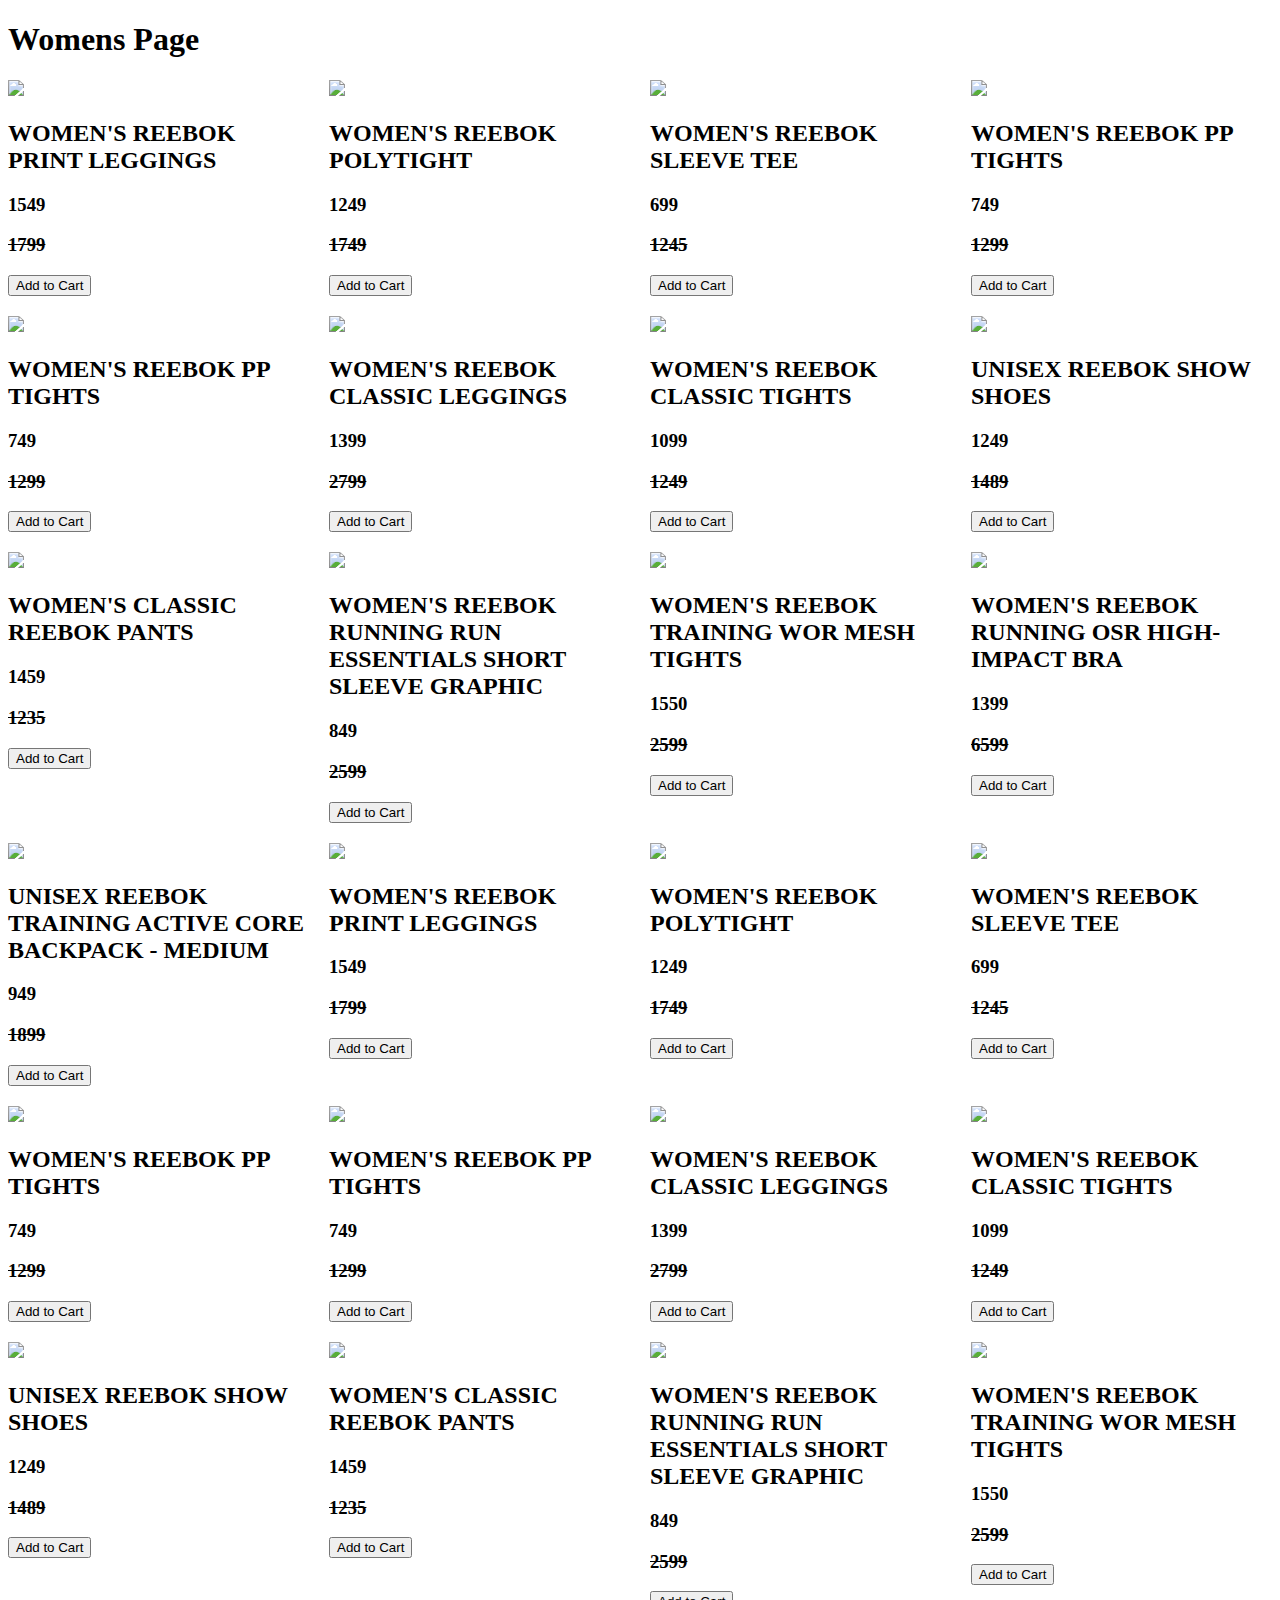
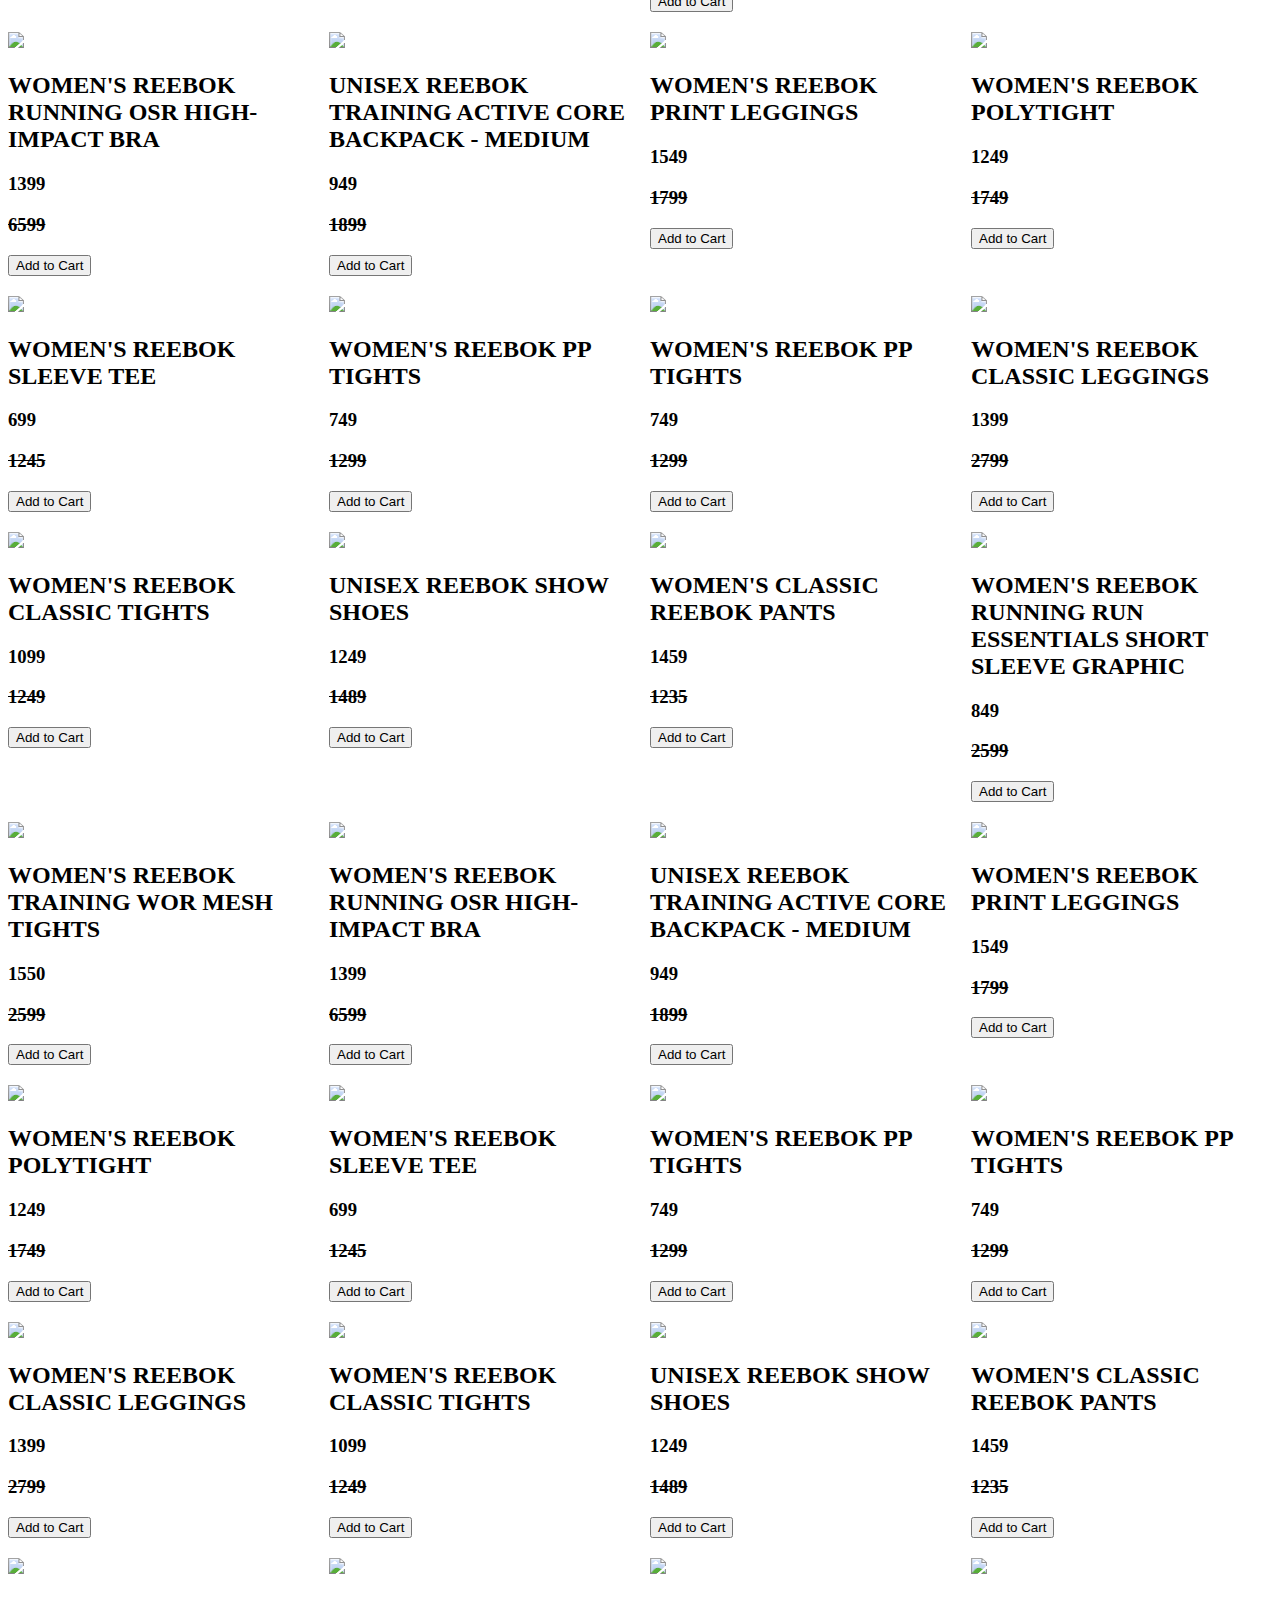
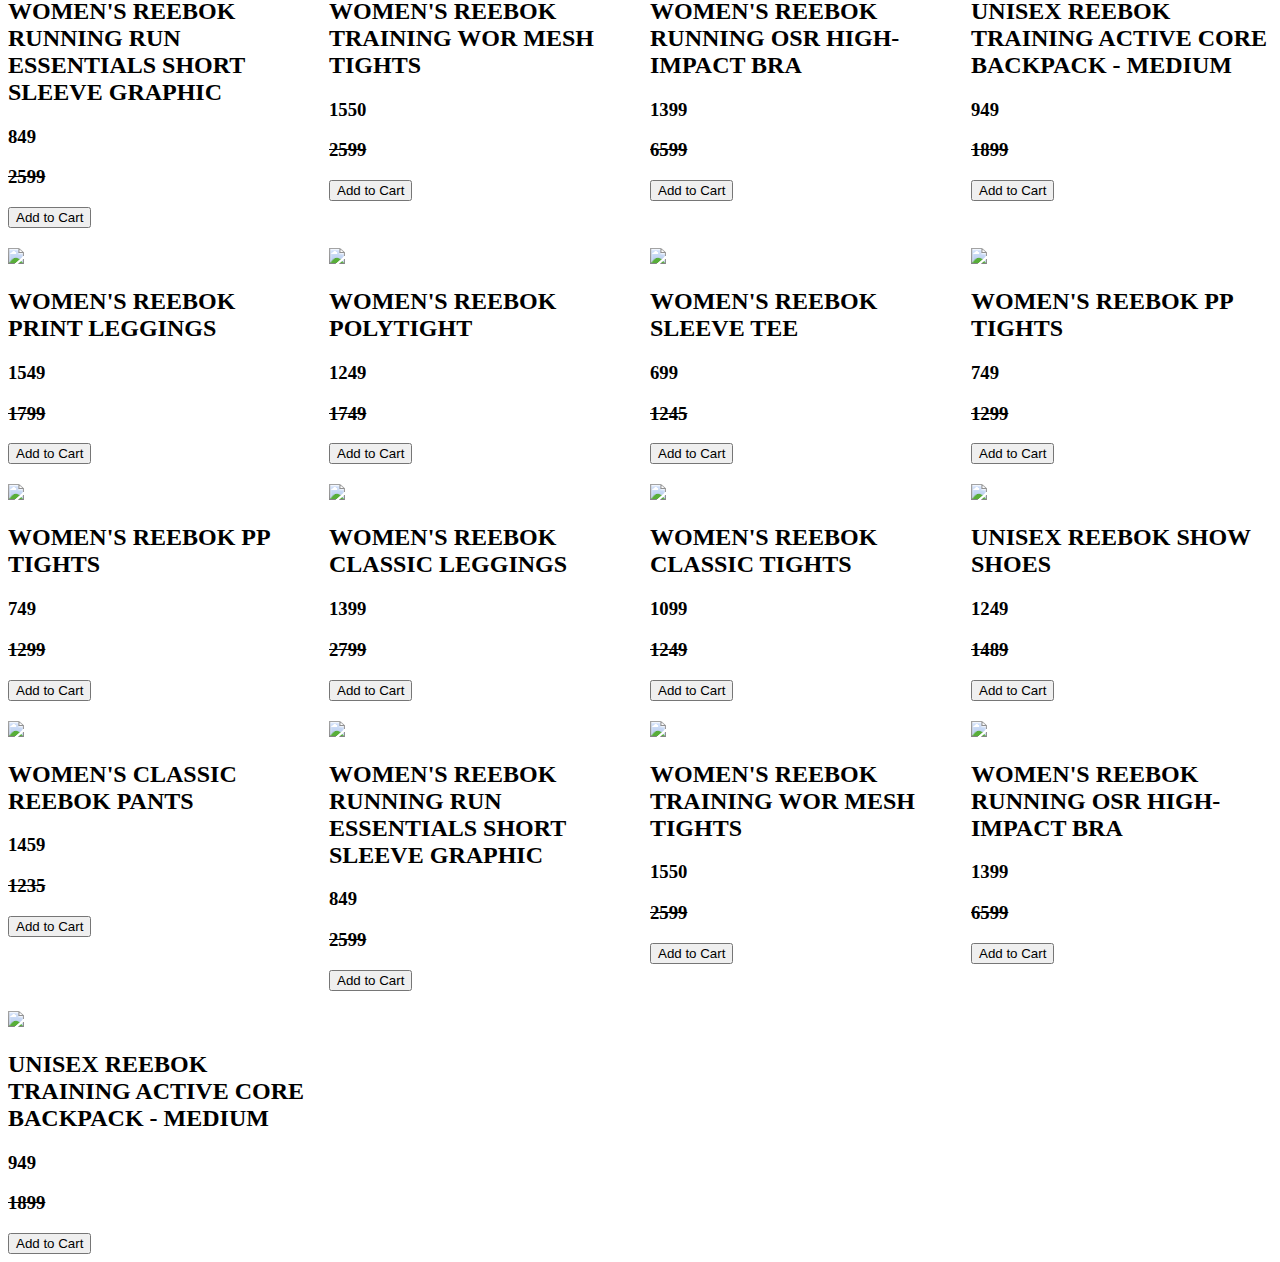
==== day-2/womens.html @ 941a07dd "myasnmt1" ====
<!DOCTYPE html>
<html lang="en">
<head>
    <meta charset="UTF-8">
    <meta http-equiv="X-UA-Compatible" content="IE=edge">
    <meta name="viewport" content="width=device-width, initial-scale=1.0">
    <title>Document</title>
    <style>
        #productpage{
            display: grid;
            grid-template-columns: repeat(4,1fr);
            gap: 20px;
            
        }
        h3+h3{
            text-decoration: line-through;
        }
    </style>
</head>
<body>
    <h1>Womens Page</h1>
    <div id="productpage">

    </div>
</body>
</html>

<script>

var womensData = [
    {
      image_url:
        "https://content.shop4reebok.com/static/Product-GL2296/reebok_GL2296_1.jpg.plp",
      name: "WOMEN'S REEBOK PRINT LEGGINGS ",
      price: 1549,
      strikedoffprice: 1799,
    },
    {
      image_url:
        "https://content.shop4reebok.com/static/Product-GV5726/reebok_GV5726_1.jpg.plp",
      name: "WOMEN'S REEBOK POLYTIGHT",
      price: 1249,
      strikedoffprice: 1749,
    },
    {
      image_url:
        "https://content.shop4reebok.com/static/Product-GT2338/reebok_GT2338_1.jpg.plp",
      name: "WOMEN'S REEBOK SLEEVE TEE",
      price: 699,
      strikedoffprice: 1245,
    },
    {
      image_url:
        "https://content.shop4reebok.com/static/Product-GL2841/adidas_GL2841_1.jpg.plp",
      name: "WOMEN'S REEBOK PP TIGHTS",
      price: 749,
      strikedoffprice: 1299,
    },
    {
      image_url:
        "https://content.shop4reebok.com/static/Product-GL2842/adidas_GL2842_1.jpg.plp",
      name: "WOMEN'S REEBOK PP TIGHTS",
      price: 749,
      strikedoffprice: 1299,
    },
    {
      image_url:
        "https://content.shop4reebok.com/static/Product-GK6777/reebok_GK6777_1.jpg.plp",
      name: "WOMEN'S REEBOK CLASSIC LEGGINGS",
      price: 1399,
      strikedoffprice: 2799,
    },
    {
      image_url:
        "https://content.shop4reebok.com/static/Product-GM3404/adidas_GM3404_1.jpg.plp",
      name: "WOMEN'S REEBOK CLASSIC TIGHTS",
      price: 1099,
      strikedoffprice: 1249,
    },
    {
      image_url:
        "https://content.shop4reebok.com/static/Product-GL5609/reebok_GL5609_1.jpg.plp",
      name: "UNISEX REEBOK SHOW SHOES",
      price: 1249,
      strikedoffprice: 1489,
    },
    {
      image_url:
        "https://content.shop4reebok.com/static/Product-GK6777/reebok_GK6777_1.jpg.plp",
      name: "WOMEN'S CLASSIC REEBOK PANTS",
      price: 1459,
      strikedoffprice: 1235,
    },
    {
      image_url:
        "https://content.shop4reebok.com/static/Product-GT2355/reebok_GT2355_1.jpg.plp",
      name: "WOMEN'S REEBOK RUNNING RUN ESSENTIALS SHORT SLEEVE GRAPHIC",
      price: 849,
      strikedoffprice: 2599,
    },
    {
      image_url:
        "https://content.shop4reebok.com/static/Product-GM3404/adidas_GM3404_1.jpg.plp",
      name: "WOMEN'S REEBOK TRAINING WOR MESH TIGHTS",
      price: 1550,
      strikedoffprice: 2599,
    },
    {
      image_url:
        "https://content.shop4reebok.com/static/Product-GM5610/reebok_GM5610_1.jpg.plp",
      name: "WOMEN'S REEBOK RUNNING OSR HIGH-IMPACT BRA",
      price: 1399,
      strikedoffprice: 6599,
    },
    {
      image_url:
        "https://content.shop4reebok.com/static/Product-FQ5266/UNISEX_TRAINING_BAGS_FQ5266_1.jpg.plp",
      name: "UNISEX REEBOK TRAINING ACTIVE CORE BACKPACK - MEDIUM",
      price: 949,
      strikedoffprice: 1899,
    },
    {
      image_url:
        "https://content.shop4reebok.com/static/Product-GL2296/reebok_GL2296_1.jpg.plp",
      name: "WOMEN'S REEBOK PRINT LEGGINGS ",
      price: 1549,
      strikedoffprice: 1799,
    },
    {
      image_url:
        "https://content.shop4reebok.com/static/Product-GV5726/reebok_GV5726_1.jpg.plp",
      name: "WOMEN'S REEBOK POLYTIGHT",
      price: 1249,
      strikedoffprice: 1749,
    },
    {
      image_url:
        "https://content.shop4reebok.com/static/Product-GT2338/reebok_GT2338_1.jpg.plp",
      name: "WOMEN'S REEBOK SLEEVE TEE",
      price: 699,
      strikedoffprice: 1245,
    },
    {
      image_url:
        "https://content.shop4reebok.com/static/Product-GL2841/adidas_GL2841_1.jpg.plp",
      name: "WOMEN'S REEBOK PP TIGHTS",
      price: 749,
      strikedoffprice: 1299,
    },
    {
      image_url:
        "https://content.shop4reebok.com/static/Product-GL2842/adidas_GL2842_1.jpg.plp",
      name: "WOMEN'S REEBOK PP TIGHTS",
      price: 749,
      strikedoffprice: 1299,
    },
    {
      image_url:
        "https://content.shop4reebok.com/static/Product-GK6777/reebok_GK6777_1.jpg.plp",
      name: "WOMEN'S REEBOK CLASSIC LEGGINGS",
      price: 1399,
      strikedoffprice: 2799,
    },
    {
      image_url:
        "https://content.shop4reebok.com/static/Product-GM3404/adidas_GM3404_1.jpg.plp",
      name: "WOMEN'S REEBOK CLASSIC TIGHTS",
      price: 1099,
      strikedoffprice: 1249,
    },
    {
      image_url:
        "https://content.shop4reebok.com/static/Product-GL5609/reebok_GL5609_1.jpg.plp",
      name: "UNISEX REEBOK SHOW SHOES",
      price: 1249,
      strikedoffprice: 1489,
    },
    {
      image_url:
        "https://content.shop4reebok.com/static/Product-GK6777/reebok_GK6777_1.jpg.plp",
      name: "WOMEN'S CLASSIC REEBOK PANTS",
      price: 1459,
      strikedoffprice: 1235,
    },
    {
      image_url:
        "https://content.shop4reebok.com/static/Product-GT2355/reebok_GT2355_1.jpg.plp",
      name: "WOMEN'S REEBOK RUNNING RUN ESSENTIALS SHORT SLEEVE GRAPHIC",
      price: 849,
      strikedoffprice: 2599,
    },
    {
      image_url:
        "https://content.shop4reebok.com/static/Product-GM3404/adidas_GM3404_1.jpg.plp",
      name: "WOMEN'S REEBOK TRAINING WOR MESH TIGHTS",
      price: 1550,
      strikedoffprice: 2599,
    },
    {
      image_url:
        "https://content.shop4reebok.com/static/Product-GM5610/reebok_GM5610_1.jpg.plp",
      name: "WOMEN'S REEBOK RUNNING OSR HIGH-IMPACT BRA",
      price: 1399,
      strikedoffprice: 6599,
    },
    {
      image_url:
        "https://content.shop4reebok.com/static/Product-FQ5266/UNISEX_TRAINING_BAGS_FQ5266_1.jpg.plp",
      name: "UNISEX REEBOK TRAINING ACTIVE CORE BACKPACK - MEDIUM",
      price: 949,
      strikedoffprice: 1899,
    },
    {
      image_url:
        "https://content.shop4reebok.com/static/Product-GL2296/reebok_GL2296_1.jpg.plp",
      name: "WOMEN'S REEBOK PRINT LEGGINGS ",
      price: 1549,
      strikedoffprice: 1799,
    },
    {
      image_url:
        "https://content.shop4reebok.com/static/Product-GV5726/reebok_GV5726_1.jpg.plp",
      name: "WOMEN'S REEBOK POLYTIGHT",
      price: 1249,
      strikedoffprice: 1749,
    },
    {
      image_url:
        "https://content.shop4reebok.com/static/Product-GT2338/reebok_GT2338_1.jpg.plp",
      name: "WOMEN'S REEBOK SLEEVE TEE",
      price: 699,
      strikedoffprice: 1245,
    },
    {
      image_url:
        "https://content.shop4reebok.com/static/Product-GL2841/adidas_GL2841_1.jpg.plp",
      name: "WOMEN'S REEBOK PP TIGHTS",
      price: 749,
      strikedoffprice: 1299,
    },
    {
      image_url:
        "https://content.shop4reebok.com/static/Product-GL2842/adidas_GL2842_1.jpg.plp",
      name: "WOMEN'S REEBOK PP TIGHTS",
      price: 749,
      strikedoffprice: 1299,
    },
    {
      image_url:
        "https://content.shop4reebok.com/static/Product-GK6777/reebok_GK6777_1.jpg.plp",
      name: "WOMEN'S REEBOK CLASSIC LEGGINGS",
      price: 1399,
      strikedoffprice: 2799,
    },
    {
      image_url:
        "https://content.shop4reebok.com/static/Product-GM3404/adidas_GM3404_1.jpg.plp",
      name: "WOMEN'S REEBOK CLASSIC TIGHTS",
      price: 1099,
      strikedoffprice: 1249,
    },
    {
      image_url:
        "https://content.shop4reebok.com/static/Product-GL5609/reebok_GL5609_1.jpg.plp",
      name: "UNISEX REEBOK SHOW SHOES",
      price: 1249,
      strikedoffprice: 1489,
    },
    {
      image_url:
        "https://content.shop4reebok.com/static/Product-GK6777/reebok_GK6777_1.jpg.plp",
      name: "WOMEN'S CLASSIC REEBOK PANTS",
      price: 1459,
      strikedoffprice: 1235,
    },
    {
      image_url:
        "https://content.shop4reebok.com/static/Product-GT2355/reebok_GT2355_1.jpg.plp",
      name: "WOMEN'S REEBOK RUNNING RUN ESSENTIALS SHORT SLEEVE GRAPHIC",
      price: 849,
      strikedoffprice: 2599,
    },
    {
      image_url:
        "https://content.shop4reebok.com/static/Product-GM3404/adidas_GM3404_1.jpg.plp",
      name: "WOMEN'S REEBOK TRAINING WOR MESH TIGHTS",
      price: 1550,
      strikedoffprice: 2599,
    },
    {
      image_url:
        "https://content.shop4reebok.com/static/Product-GM5610/reebok_GM5610_1.jpg.plp",
      name: "WOMEN'S REEBOK RUNNING OSR HIGH-IMPACT BRA",
      price: 1399,
      strikedoffprice: 6599,
    },
    {
      image_url:
        "https://content.shop4reebok.com/static/Product-FQ5266/UNISEX_TRAINING_BAGS_FQ5266_1.jpg.plp",
      name: "UNISEX REEBOK TRAINING ACTIVE CORE BACKPACK - MEDIUM",
      price: 949,
      strikedoffprice: 1899,
    },
    {
      image_url:
        "https://content.shop4reebok.com/static/Product-GL2296/reebok_GL2296_1.jpg.plp",
      name: "WOMEN'S REEBOK PRINT LEGGINGS ",
      price: 1549,
      strikedoffprice: 1799,
    },
    {
      image_url:
        "https://content.shop4reebok.com/static/Product-GV5726/reebok_GV5726_1.jpg.plp",
      name: "WOMEN'S REEBOK POLYTIGHT",
      price: 1249,
      strikedoffprice: 1749,
    },
    {
      image_url:
        "https://content.shop4reebok.com/static/Product-GT2338/reebok_GT2338_1.jpg.plp",
      name: "WOMEN'S REEBOK SLEEVE TEE",
      price: 699,
      strikedoffprice: 1245,
    },
    {
      image_url:
        "https://content.shop4reebok.com/static/Product-GL2841/adidas_GL2841_1.jpg.plp",
      name: "WOMEN'S REEBOK PP TIGHTS",
      price: 749,
      strikedoffprice: 1299,
    },
    {
      image_url:
        "https://content.shop4reebok.com/static/Product-GL2842/adidas_GL2842_1.jpg.plp",
      name: "WOMEN'S REEBOK PP TIGHTS",
      price: 749,
      strikedoffprice: 1299,
    },
    {
      image_url:
        "https://content.shop4reebok.com/static/Product-GK6777/reebok_GK6777_1.jpg.plp",
      name: "WOMEN'S REEBOK CLASSIC LEGGINGS",
      price: 1399,
      strikedoffprice: 2799,
    },
    {
      image_url:
        "https://content.shop4reebok.com/static/Product-GM3404/adidas_GM3404_1.jpg.plp",
      name: "WOMEN'S REEBOK CLASSIC TIGHTS",
      price: 1099,
      strikedoffprice: 1249,
    },
    {
      image_url:
        "https://content.shop4reebok.com/static/Product-GL5609/reebok_GL5609_1.jpg.plp",
      name: "UNISEX REEBOK SHOW SHOES",
      price: 1249,
      strikedoffprice: 1489,
    },
    {
      image_url:
        "https://content.shop4reebok.com/static/Product-GK6777/reebok_GK6777_1.jpg.plp",
      name: "WOMEN'S CLASSIC REEBOK PANTS",
      price: 1459,
      strikedoffprice: 1235,
    },
    {
      image_url:
        "https://content.shop4reebok.com/static/Product-GT2355/reebok_GT2355_1.jpg.plp",
      name: "WOMEN'S REEBOK RUNNING RUN ESSENTIALS SHORT SLEEVE GRAPHIC",
      price: 849,
      strikedoffprice: 2599,
    },
    {
      image_url:
        "https://content.shop4reebok.com/static/Product-GM3404/adidas_GM3404_1.jpg.plp",
      name: "WOMEN'S REEBOK TRAINING WOR MESH TIGHTS",
      price: 1550,
      strikedoffprice: 2599,
    },
    {
      image_url:
        "https://content.shop4reebok.com/static/Product-GM5610/reebok_GM5610_1.jpg.plp",
      name: "WOMEN'S REEBOK RUNNING OSR HIGH-IMPACT BRA",
      price: 1399,
      strikedoffprice: 6599,
    },
    {
      image_url:
        "https://content.shop4reebok.com/static/Product-FQ5266/UNISEX_TRAINING_BAGS_FQ5266_1.jpg.plp",
      name: "UNISEX REEBOK TRAINING ACTIVE CORE BACKPACK - MEDIUM",
      price: 949,
      strikedoffprice: 1899,
    },
    {
      image_url:
        "https://content.shop4reebok.com/static/Product-GL2296/reebok_GL2296_1.jpg.plp",
      name: "WOMEN'S REEBOK PRINT LEGGINGS ",
      price: 1549,
      strikedoffprice: 1799,
    },
    {
      image_url:
        "https://content.shop4reebok.com/static/Product-GV5726/reebok_GV5726_1.jpg.plp",
      name: "WOMEN'S REEBOK POLYTIGHT",
      price: 1249,
      strikedoffprice: 1749,
    },
    {
      image_url:
        "https://content.shop4reebok.com/static/Product-GT2338/reebok_GT2338_1.jpg.plp",
      name: "WOMEN'S REEBOK SLEEVE TEE",
      price: 699,
      strikedoffprice: 1245,
    },
    {
      image_url:
        "https://content.shop4reebok.com/static/Product-GL2841/adidas_GL2841_1.jpg.plp",
      name: "WOMEN'S REEBOK PP TIGHTS",
      price: 749,
      strikedoffprice: 1299,
    },
    {
      image_url:
        "https://content.shop4reebok.com/static/Product-GL2842/adidas_GL2842_1.jpg.plp",
      name: "WOMEN'S REEBOK PP TIGHTS",
      price: 749,
      strikedoffprice: 1299,
    },
    {
      image_url:
        "https://content.shop4reebok.com/static/Product-GK6777/reebok_GK6777_1.jpg.plp",
      name: "WOMEN'S REEBOK CLASSIC LEGGINGS",
      price: 1399,
      strikedoffprice: 2799,
    },
    {
      image_url:
        "https://content.shop4reebok.com/static/Product-GM3404/adidas_GM3404_1.jpg.plp",
      name: "WOMEN'S REEBOK CLASSIC TIGHTS",
      price: 1099,
      strikedoffprice: 1249,
    },
    {
      image_url:
        "https://content.shop4reebok.com/static/Product-GL5609/reebok_GL5609_1.jpg.plp",
      name: "UNISEX REEBOK SHOW SHOES",
      price: 1249,
      strikedoffprice: 1489,
    },
    {
      image_url:
        "https://content.shop4reebok.com/static/Product-GK6777/reebok_GK6777_1.jpg.plp",
      name: "WOMEN'S CLASSIC REEBOK PANTS",
      price: 1459,
      strikedoffprice: 1235,
    },
    {
      image_url:
        "https://content.shop4reebok.com/static/Product-GT2355/reebok_GT2355_1.jpg.plp",
      name: "WOMEN'S REEBOK RUNNING RUN ESSENTIALS SHORT SLEEVE GRAPHIC",
      price: 849,
      strikedoffprice: 2599,
    },
    {
      image_url:
        "https://content.shop4reebok.com/static/Product-GM3404/adidas_GM3404_1.jpg.plp",
      name: "WOMEN'S REEBOK TRAINING WOR MESH TIGHTS",
      price: 1550,
      strikedoffprice: 2599,
    },
    {
      image_url:
        "https://content.shop4reebok.com/static/Product-GM5610/reebok_GM5610_1.jpg.plp",
      name: "WOMEN'S REEBOK RUNNING OSR HIGH-IMPACT BRA",
      price: 1399,
      strikedoffprice: 6599,
    },
    {
      image_url:
        "https://content.shop4reebok.com/static/Product-FQ5266/UNISEX_TRAINING_BAGS_FQ5266_1.jpg.plp",
      name: "UNISEX REEBOK TRAINING ACTIVE CORE BACKPACK - MEDIUM",
      price: 949,
      strikedoffprice: 1899,
    },
  ];


    womensData.forEach(function(el){
        var div = document.createElement("div")

        var img1 = document.createElement("img")
        img1.setAttribute("src",el.image_url)        
        var name = document.createElement("h2")
        name.innerText = el.name
        var price = document.createElement("h3")
        price.innerText = el.price
        var offprice = document.createElement("h3")
        offprice.innerText = el.strikedoffprice
        var btn = document.createElement("button")
        btn.innerText = "Add to Cart"

        div.append(img1,name,price,offprice,btn)

        document.querySelector("#productpage").append(div)
    })
</script>
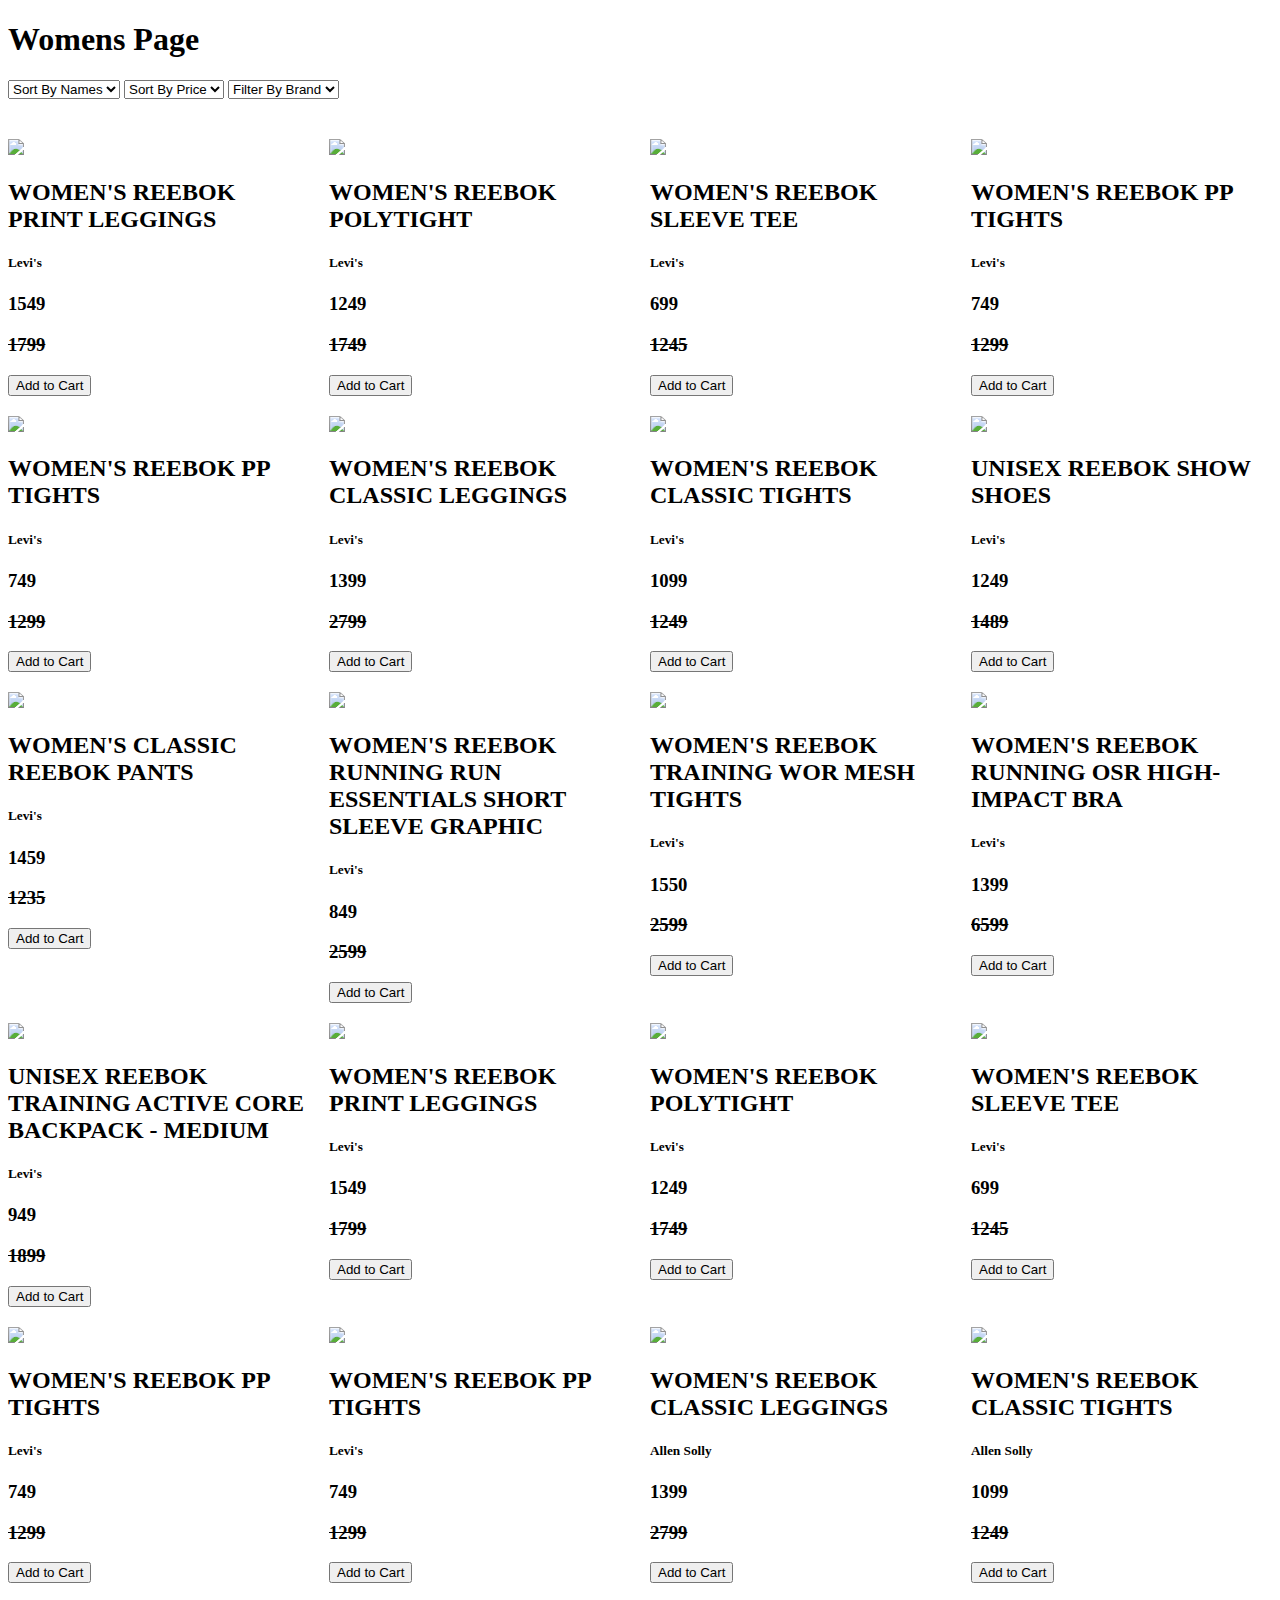
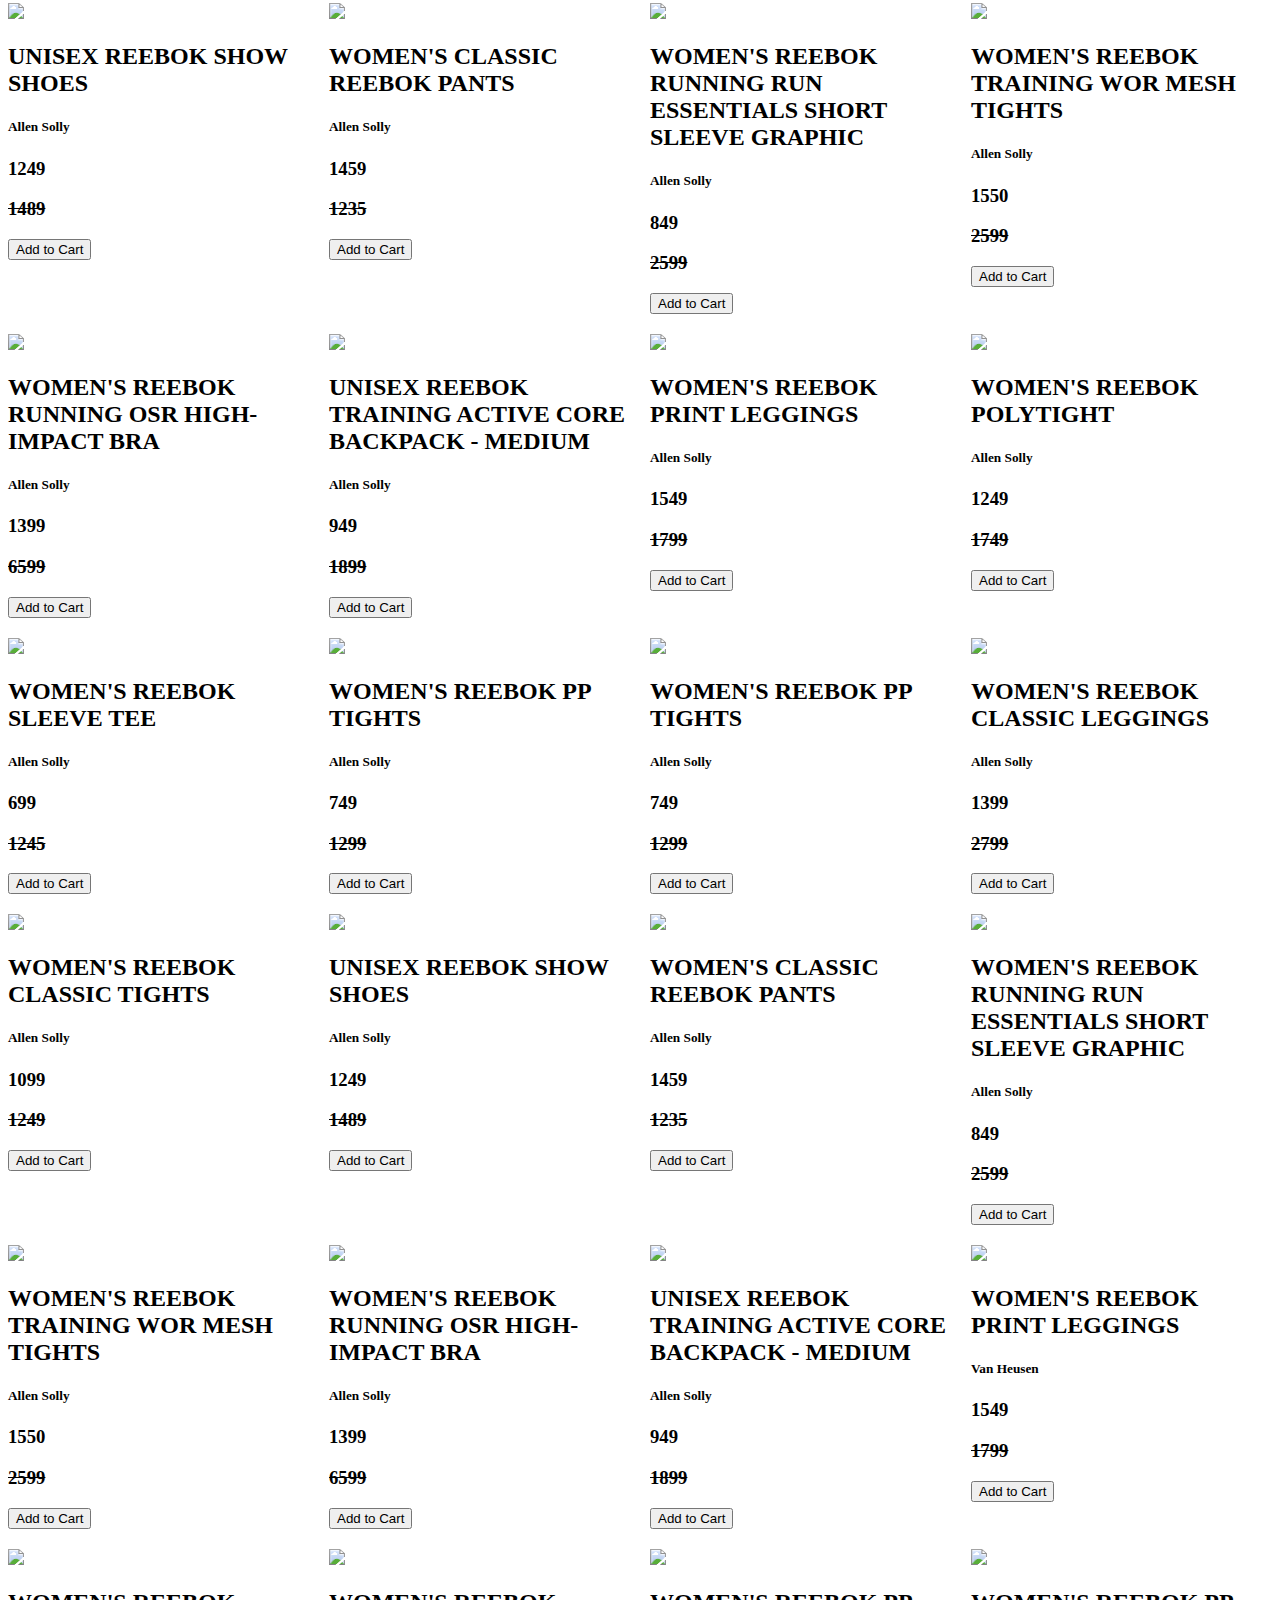
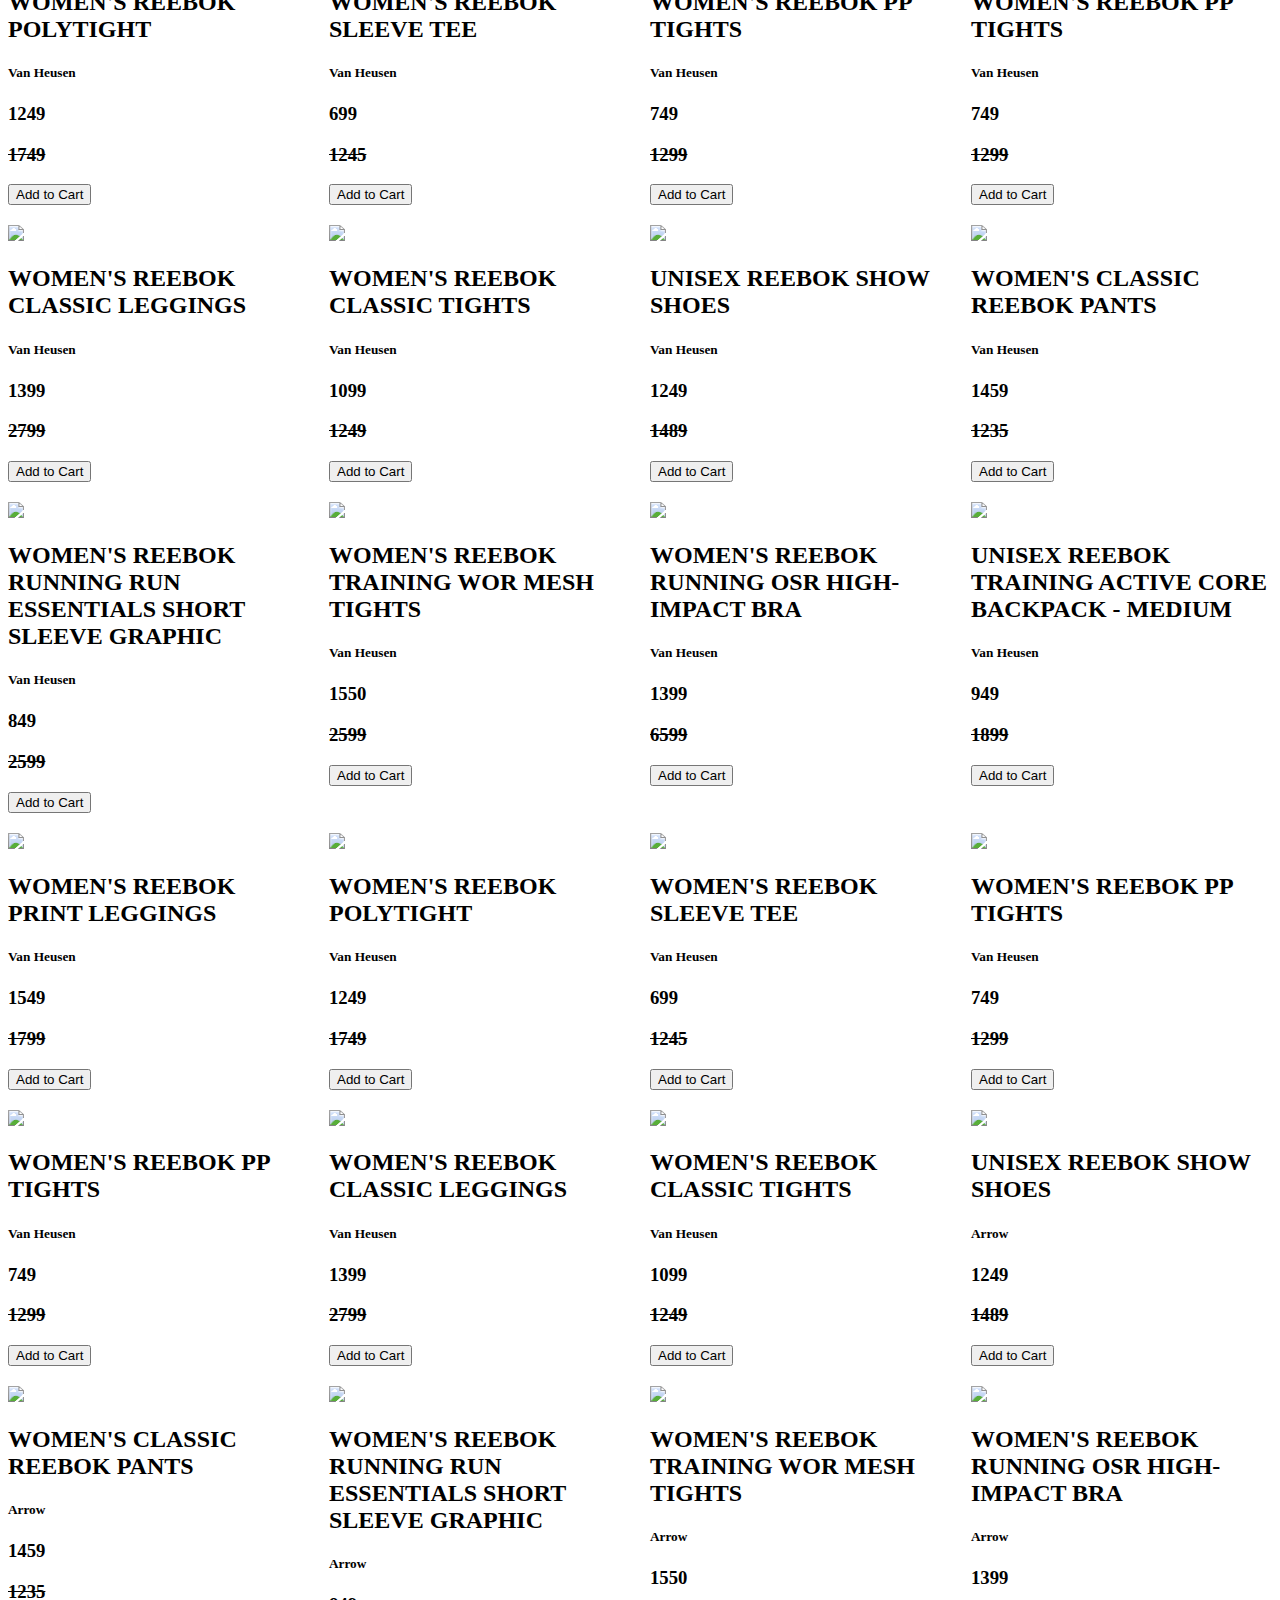
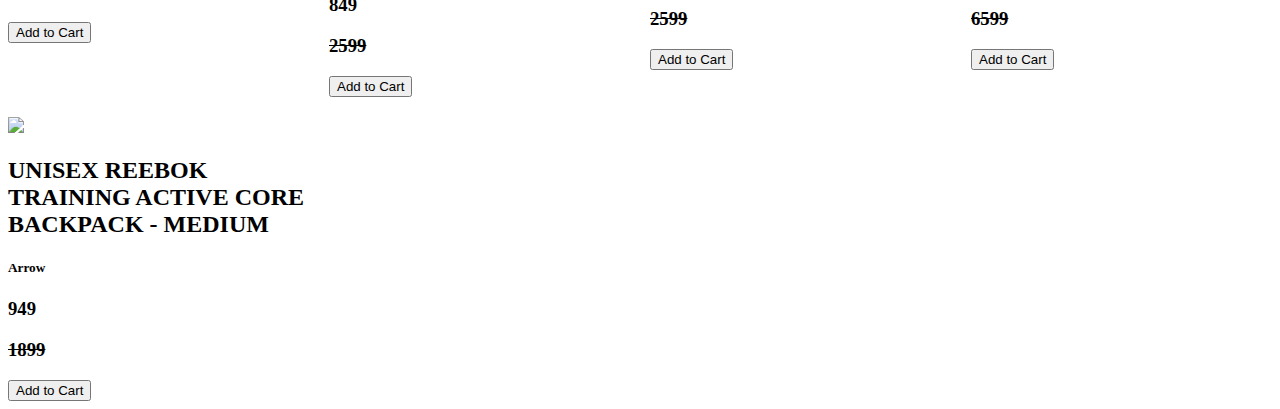
==== commit a00073d5: "men's and women's page sorting" ====
--- a/day-2/womens.html
+++ b/day-2/womens.html
@@ -10,6 +10,7 @@
             display: grid;
             grid-template-columns: repeat(4,1fr);
             gap: 20px;
+            margin-top: 40px;
             
         }
         h3+h3{
@@ -19,6 +20,27 @@
 </head>
 <body>
     <h1>Womens Page</h1>
+
+    <div>
+      <select name="" id="sortby_names">
+        <option value="">Sort By Names</option>
+        <option value="alphabetical">A - Z</option>
+        <option value="reverse_alphabetical">Z - A</option>
+      </select>
+      <select name="" id="sortby_price">
+        <option value="">Sort By Price</option>
+        <option value="high_low">High to Low</option>
+        <option value="low_high">Low to High</option>
+      </select>
+      <select name="" id="filterby_brand">
+        <option value="">Filter By Brand</option>
+        <option value="levi's">Levi's</option>
+        <option value="allen solly">Allen Solly</option>
+        <option value="van heusen">Van Heusen</option>
+        <option value="arrow">Arrow</option>
+      </select>
+    </div>
+
     <div id="productpage">
 
     </div>
@@ -34,6 +56,7 @@
       name: "WOMEN'S REEBOK PRINT LEGGINGS ",
       price: 1549,
       strikedoffprice: 1799,
+      brand: "Levi's"
     },
     {
       image_url:
@@ -41,6 +64,7 @@
       name: "WOMEN'S REEBOK POLYTIGHT",
       price: 1249,
       strikedoffprice: 1749,
+      brand: "Levi's"
     },
     {
       image_url:
@@ -48,6 +72,7 @@
       name: "WOMEN'S REEBOK SLEEVE TEE",
       price: 699,
       strikedoffprice: 1245,
+      brand: "Levi's"
     },
     {
       image_url:
@@ -55,6 +80,7 @@
       name: "WOMEN'S REEBOK PP TIGHTS",
       price: 749,
       strikedoffprice: 1299,
+      brand: "Levi's"
     },
     {
       image_url:
@@ -62,6 +88,7 @@
       name: "WOMEN'S REEBOK PP TIGHTS",
       price: 749,
       strikedoffprice: 1299,
+      brand: "Levi's"
     },
     {
       image_url:
@@ -69,6 +96,7 @@
       name: "WOMEN'S REEBOK CLASSIC LEGGINGS",
       price: 1399,
       strikedoffprice: 2799,
+      brand: "Levi's"
     },
     {
       image_url:
@@ -76,6 +104,7 @@
       name: "WOMEN'S REEBOK CLASSIC TIGHTS",
       price: 1099,
       strikedoffprice: 1249,
+      brand: "Levi's"
     },
     {
       image_url:
@@ -83,6 +112,7 @@
       name: "UNISEX REEBOK SHOW SHOES",
       price: 1249,
       strikedoffprice: 1489,
+      brand: "Levi's"
     },
     {
       image_url:
@@ -90,6 +120,7 @@
       name: "WOMEN'S CLASSIC REEBOK PANTS",
       price: 1459,
       strikedoffprice: 1235,
+      brand: "Levi's"
     },
     {
       image_url:
@@ -97,6 +128,7 @@
       name: "WOMEN'S REEBOK RUNNING RUN ESSENTIALS SHORT SLEEVE GRAPHIC",
       price: 849,
       strikedoffprice: 2599,
+      brand: "Levi's"
     },
     {
       image_url:
@@ -104,6 +136,7 @@
       name: "WOMEN'S REEBOK TRAINING WOR MESH TIGHTS",
       price: 1550,
       strikedoffprice: 2599,
+      brand: "Levi's"
     },
     {
       image_url:
@@ -111,6 +144,7 @@
       name: "WOMEN'S REEBOK RUNNING OSR HIGH-IMPACT BRA",
       price: 1399,
       strikedoffprice: 6599,
+      brand: "Levi's"
     },
     {
       image_url:
@@ -118,6 +152,7 @@
       name: "UNISEX REEBOK TRAINING ACTIVE CORE BACKPACK - MEDIUM",
       price: 949,
       strikedoffprice: 1899,
+      brand: "Levi's"
     },
     {
       image_url:
@@ -125,6 +160,7 @@
       name: "WOMEN'S REEBOK PRINT LEGGINGS ",
       price: 1549,
       strikedoffprice: 1799,
+      brand: "Levi's"
     },
     {
       image_url:
@@ -132,6 +168,7 @@
       name: "WOMEN'S REEBOK POLYTIGHT",
       price: 1249,
       strikedoffprice: 1749,
+      brand: "Levi's"
     },
     {
       image_url:
@@ -139,6 +176,7 @@
       name: "WOMEN'S REEBOK SLEEVE TEE",
       price: 699,
       strikedoffprice: 1245,
+      brand: "Levi's"
     },
     {
       image_url:
@@ -146,6 +184,7 @@
       name: "WOMEN'S REEBOK PP TIGHTS",
       price: 749,
       strikedoffprice: 1299,
+      brand: "Levi's"
     },
     {
       image_url:
@@ -153,6 +192,7 @@
       name: "WOMEN'S REEBOK PP TIGHTS",
       price: 749,
       strikedoffprice: 1299,
+      brand: "Levi's"
     },
     {
       image_url:
@@ -160,6 +200,7 @@
       name: "WOMEN'S REEBOK CLASSIC LEGGINGS",
       price: 1399,
       strikedoffprice: 2799,
+      brand: "Allen Solly"
     },
     {
       image_url:
@@ -167,6 +208,7 @@
       name: "WOMEN'S REEBOK CLASSIC TIGHTS",
       price: 1099,
       strikedoffprice: 1249,
+      brand: "Allen Solly"
     },
     {
       image_url:
@@ -174,6 +216,7 @@
       name: "UNISEX REEBOK SHOW SHOES",
       price: 1249,
       strikedoffprice: 1489,
+      brand: "Allen Solly"
     },
     {
       image_url:
@@ -181,6 +224,7 @@
       name: "WOMEN'S CLASSIC REEBOK PANTS",
       price: 1459,
       strikedoffprice: 1235,
+      brand: "Allen Solly"
     },
     {
       image_url:
@@ -188,6 +232,7 @@
       name: "WOMEN'S REEBOK RUNNING RUN ESSENTIALS SHORT SLEEVE GRAPHIC",
       price: 849,
       strikedoffprice: 2599,
+      brand: "Allen Solly"
     },
     {
       image_url:
@@ -195,6 +240,7 @@
       name: "WOMEN'S REEBOK TRAINING WOR MESH TIGHTS",
       price: 1550,
       strikedoffprice: 2599,
+      brand: "Allen Solly"
     },
     {
       image_url:
@@ -202,6 +248,7 @@
       name: "WOMEN'S REEBOK RUNNING OSR HIGH-IMPACT BRA",
       price: 1399,
       strikedoffprice: 6599,
+      brand: "Allen Solly"
     },
     {
       image_url:
@@ -209,6 +256,7 @@
       name: "UNISEX REEBOK TRAINING ACTIVE CORE BACKPACK - MEDIUM",
       price: 949,
       strikedoffprice: 1899,
+      brand: "Allen Solly"
     },
     {
       image_url:
@@ -216,6 +264,7 @@
       name: "WOMEN'S REEBOK PRINT LEGGINGS ",
       price: 1549,
       strikedoffprice: 1799,
+      brand: "Allen Solly"
     },
     {
       image_url:
@@ -223,6 +272,7 @@
       name: "WOMEN'S REEBOK POLYTIGHT",
       price: 1249,
       strikedoffprice: 1749,
+      brand: "Allen Solly"
     },
     {
       image_url:
@@ -230,6 +280,7 @@
       name: "WOMEN'S REEBOK SLEEVE TEE",
       price: 699,
       strikedoffprice: 1245,
+      brand: "Allen Solly"
     },
     {
       image_url:
@@ -237,6 +288,7 @@
       name: "WOMEN'S REEBOK PP TIGHTS",
       price: 749,
       strikedoffprice: 1299,
+      brand: "Allen Solly"
     },
     {
       image_url:
@@ -244,6 +296,7 @@
       name: "WOMEN'S REEBOK PP TIGHTS",
       price: 749,
       strikedoffprice: 1299,
+      brand: "Allen Solly"
     },
     {
       image_url:
@@ -251,6 +304,7 @@
       name: "WOMEN'S REEBOK CLASSIC LEGGINGS",
       price: 1399,
       strikedoffprice: 2799,
+      brand: "Allen Solly"
     },
     {
       image_url:
@@ -258,6 +312,7 @@
       name: "WOMEN'S REEBOK CLASSIC TIGHTS",
       price: 1099,
       strikedoffprice: 1249,
+      brand: "Allen Solly"
     },
     {
       image_url:
@@ -265,6 +320,7 @@
       name: "UNISEX REEBOK SHOW SHOES",
       price: 1249,
       strikedoffprice: 1489,
+      brand: "Allen Solly"
     },
     {
       image_url:
@@ -272,6 +328,7 @@
       name: "WOMEN'S CLASSIC REEBOK PANTS",
       price: 1459,
       strikedoffprice: 1235,
+      brand: "Allen Solly"
     },
     {
       image_url:
@@ -279,6 +336,7 @@
       name: "WOMEN'S REEBOK RUNNING RUN ESSENTIALS SHORT SLEEVE GRAPHIC",
       price: 849,
       strikedoffprice: 2599,
+      brand: "Allen Solly"
     },
     {
       image_url:
@@ -286,6 +344,7 @@
       name: "WOMEN'S REEBOK TRAINING WOR MESH TIGHTS",
       price: 1550,
       strikedoffprice: 2599,
+      brand: "Allen Solly"
     },
     {
       image_url:
@@ -293,6 +352,7 @@
       name: "WOMEN'S REEBOK RUNNING OSR HIGH-IMPACT BRA",
       price: 1399,
       strikedoffprice: 6599,
+      brand: "Allen Solly"
     },
     {
       image_url:
@@ -300,6 +360,7 @@
       name: "UNISEX REEBOK TRAINING ACTIVE CORE BACKPACK - MEDIUM",
       price: 949,
       strikedoffprice: 1899,
+      brand: "Allen Solly"
     },
     {
       image_url:
@@ -307,6 +368,7 @@
       name: "WOMEN'S REEBOK PRINT LEGGINGS ",
       price: 1549,
       strikedoffprice: 1799,
+      brand: "Van Heusen"
     },
     {
       image_url:
@@ -314,6 +376,7 @@
       name: "WOMEN'S REEBOK POLYTIGHT",
       price: 1249,
       strikedoffprice: 1749,
+      brand: "Van Heusen"
     },
     {
       image_url:
@@ -321,6 +384,7 @@
       name: "WOMEN'S REEBOK SLEEVE TEE",
       price: 699,
       strikedoffprice: 1245,
+      brand: "Van Heusen"
     },
     {
       image_url:
@@ -328,6 +392,7 @@
       name: "WOMEN'S REEBOK PP TIGHTS",
       price: 749,
       strikedoffprice: 1299,
+      brand: "Van Heusen"
     },
     {
       image_url:
@@ -335,6 +400,7 @@
       name: "WOMEN'S REEBOK PP TIGHTS",
       price: 749,
       strikedoffprice: 1299,
+      brand: "Van Heusen"
     },
     {
       image_url:
@@ -342,6 +408,7 @@
       name: "WOMEN'S REEBOK CLASSIC LEGGINGS",
       price: 1399,
       strikedoffprice: 2799,
+      brand: "Van Heusen"
     },
     {
       image_url:
@@ -349,6 +416,7 @@
       name: "WOMEN'S REEBOK CLASSIC TIGHTS",
       price: 1099,
       strikedoffprice: 1249,
+      brand: "Van Heusen"
     },
     {
       image_url:
@@ -356,6 +424,7 @@
       name: "UNISEX REEBOK SHOW SHOES",
       price: 1249,
       strikedoffprice: 1489,
+      brand: "Van Heusen"
     },
     {
       image_url:
@@ -363,6 +432,7 @@
       name: "WOMEN'S CLASSIC REEBOK PANTS",
       price: 1459,
       strikedoffprice: 1235,
+      brand: "Van Heusen"
     },
     {
       image_url:
@@ -370,6 +440,7 @@
       name: "WOMEN'S REEBOK RUNNING RUN ESSENTIALS SHORT SLEEVE GRAPHIC",
       price: 849,
       strikedoffprice: 2599,
+      brand: "Van Heusen"
     },
     {
       image_url:
@@ -377,6 +448,7 @@
       name: "WOMEN'S REEBOK TRAINING WOR MESH TIGHTS",
       price: 1550,
       strikedoffprice: 2599,
+      brand: "Van Heusen"
     },
     {
       image_url:
@@ -384,6 +456,7 @@
       name: "WOMEN'S REEBOK RUNNING OSR HIGH-IMPACT BRA",
       price: 1399,
       strikedoffprice: 6599,
+      brand: "Van Heusen"
     },
     {
       image_url:
@@ -391,6 +464,7 @@
       name: "UNISEX REEBOK TRAINING ACTIVE CORE BACKPACK - MEDIUM",
       price: 949,
       strikedoffprice: 1899,
+      brand: "Van Heusen"
     },
     {
       image_url:
@@ -398,6 +472,7 @@
       name: "WOMEN'S REEBOK PRINT LEGGINGS ",
       price: 1549,
       strikedoffprice: 1799,
+      brand: "Van Heusen"
     },
     {
       image_url:
@@ -405,6 +480,7 @@
       name: "WOMEN'S REEBOK POLYTIGHT",
       price: 1249,
       strikedoffprice: 1749,
+      brand: "Van Heusen"
     },
     {
       image_url:
@@ -412,6 +488,7 @@
       name: "WOMEN'S REEBOK SLEEVE TEE",
       price: 699,
       strikedoffprice: 1245,
+      brand: "Van Heusen"
     },
     {
       image_url:
@@ -419,6 +496,7 @@
       name: "WOMEN'S REEBOK PP TIGHTS",
       price: 749,
       strikedoffprice: 1299,
+      brand: "Van Heusen"
     },
     {
       image_url:
@@ -426,6 +504,7 @@
       name: "WOMEN'S REEBOK PP TIGHTS",
       price: 749,
       strikedoffprice: 1299,
+      brand: "Van Heusen"
     },
     {
       image_url:
@@ -433,6 +512,7 @@
       name: "WOMEN'S REEBOK CLASSIC LEGGINGS",
       price: 1399,
       strikedoffprice: 2799,
+      brand: "Van Heusen"
     },
     {
       image_url:
@@ -440,6 +520,7 @@
       name: "WOMEN'S REEBOK CLASSIC TIGHTS",
       price: 1099,
       strikedoffprice: 1249,
+      brand: "Van Heusen"
     },
     {
       image_url:
@@ -447,6 +528,7 @@
       name: "UNISEX REEBOK SHOW SHOES",
       price: 1249,
       strikedoffprice: 1489,
+      brand: "Arrow"
     },
     {
       image_url:
@@ -454,6 +536,7 @@
       name: "WOMEN'S CLASSIC REEBOK PANTS",
       price: 1459,
       strikedoffprice: 1235,
+      brand: "Arrow"
     },
     {
       image_url:
@@ -461,6 +544,7 @@
       name: "WOMEN'S REEBOK RUNNING RUN ESSENTIALS SHORT SLEEVE GRAPHIC",
       price: 849,
       strikedoffprice: 2599,
+      brand: "Arrow"
     },
     {
       image_url:
@@ -468,6 +552,7 @@
       name: "WOMEN'S REEBOK TRAINING WOR MESH TIGHTS",
       price: 1550,
       strikedoffprice: 2599,
+      brand: "Arrow"
     },
     {
       image_url:
@@ -475,6 +560,7 @@
       name: "WOMEN'S REEBOK RUNNING OSR HIGH-IMPACT BRA",
       price: 1399,
       strikedoffprice: 6599,
+      brand: "Arrow"
     },
     {
       image_url:
@@ -482,17 +568,26 @@
       name: "UNISEX REEBOK TRAINING ACTIVE CORE BACKPACK - MEDIUM",
       price: 949,
       strikedoffprice: 1899,
+      brand: "Arrow"
     },
   ];
 
 
-    womensData.forEach(function(el){
+    Displaywomensdata(womensData)
+
+    function Displaywomensdata(data){
+
+      document.querySelector("#productpage").innerHTML=null
+
+      data.forEach(function(el){
         var div = document.createElement("div")
 
         var img1 = document.createElement("img")
         img1.setAttribute("src",el.image_url)        
         var name = document.createElement("h2")
         name.innerText = el.name
+        var brand = document.createElement("h5")
+        brand.innerText = el.brand
         var price = document.createElement("h3")
         price.innerText = el.price
         var offprice = document.createElement("h3")
@@ -500,8 +595,78 @@
         var btn = document.createElement("button")
         btn.innerText = "Add to Cart"
 
-        div.append(img1,name,price,offprice,btn)
+        div.append(img1,name,brand,price,offprice,btn)
 
         document.querySelector("#productpage").append(div)
+      })
+    }
+
+                      // Sorting Functions
+
+    document.querySelector("#sortby_names").addEventListener("change",function(){
+      var sortvalue = document.querySelector("#sortby_names").value 
+      if(sortvalue=="alphabetical"){
+        
+        womensData.sort(function (a, b) {
+          var namea=a.name.toUpperCase()
+          var nameb=b.name.toUpperCase()
+          if (namea > nameb) {
+            return 1;
+          }
+          if (namea < nameb) {
+            return -1;
+          }
+          else{
+            return 0;
+          }          
+        })
+        Displaywomensdata(womensData)
+      }
+      if(sortvalue=="reverse_alphabetical"){
+        
+        womensData.sort(function (a, b) {
+          var namea=a.name.toUpperCase()
+          var nameb=b.name.toUpperCase()
+          if (namea > nameb) {
+            return -1;
+          }
+          if (namea < nameb) {
+            return 1;
+          }
+          else{
+            return 0;
+          }          
+        })
+        Displaywomensdata(womensData)
+      }
+    })
+
+    document.querySelector("#sortby_price").addEventListener("change",function(){
+      var sortvalue2 = document.querySelector("#sortby_price").value
+      if(sortvalue2=="high_low"){
+        womensData.sort(function(a,b){
+          return b.price-a.price
+        })
+        Displaywomensdata(womensData)
+      } 
+      if(sortvalue2=="low_high"){
+        womensData.sort(function(a,b){
+          return a.price-b.price
+        })
+        Displaywomensdata(womensData)
+      } 
+    })
+
+    document.querySelector("#filterby_brand").addEventListener("change",function(){
+      var sortvalue = document.querySelector("#filterby_brand").value.toUpperCase()
+        var filtered = []
+        womensData.forEach(function(el){
+          var brand =el.brand.toUpperCase()
+          
+          if(sortvalue==brand){
+            filtered.push(el)
+          }
+        })
+        Displaywomensdata(filtered)
     })
 </script>